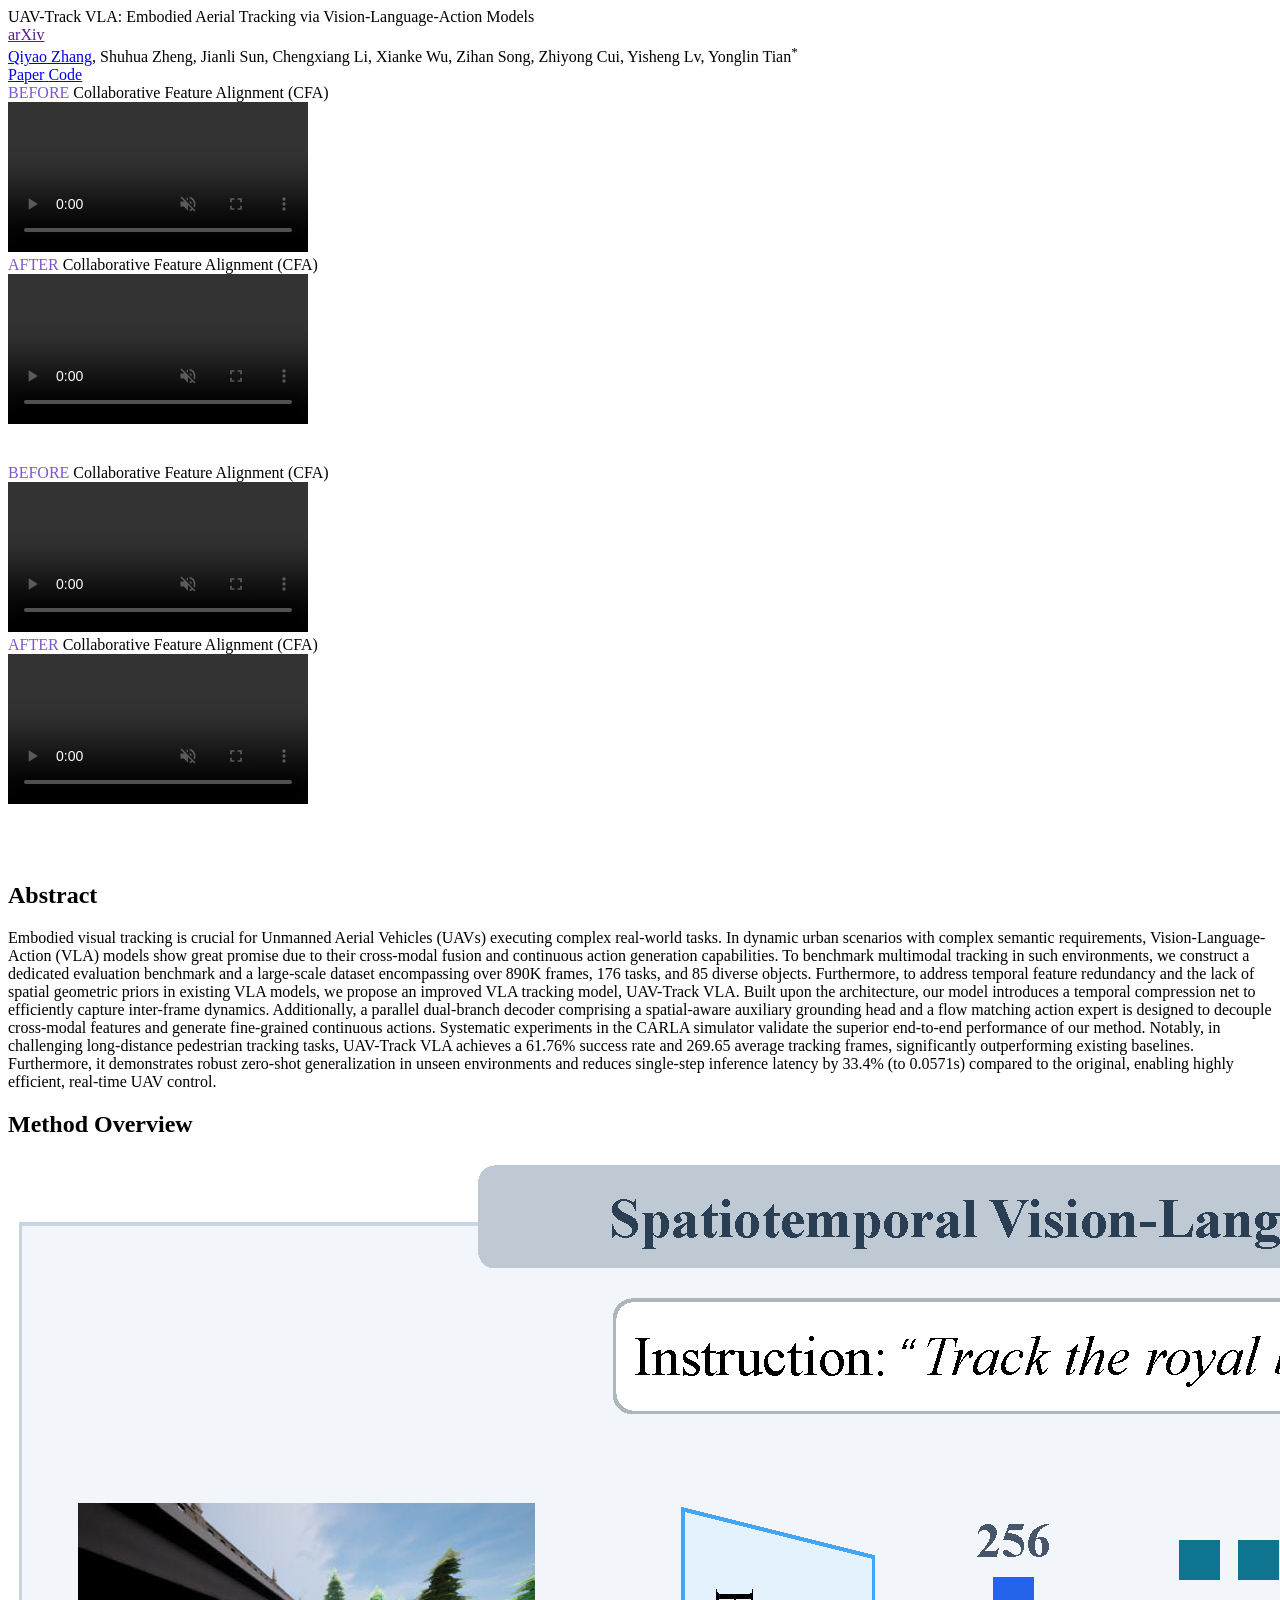
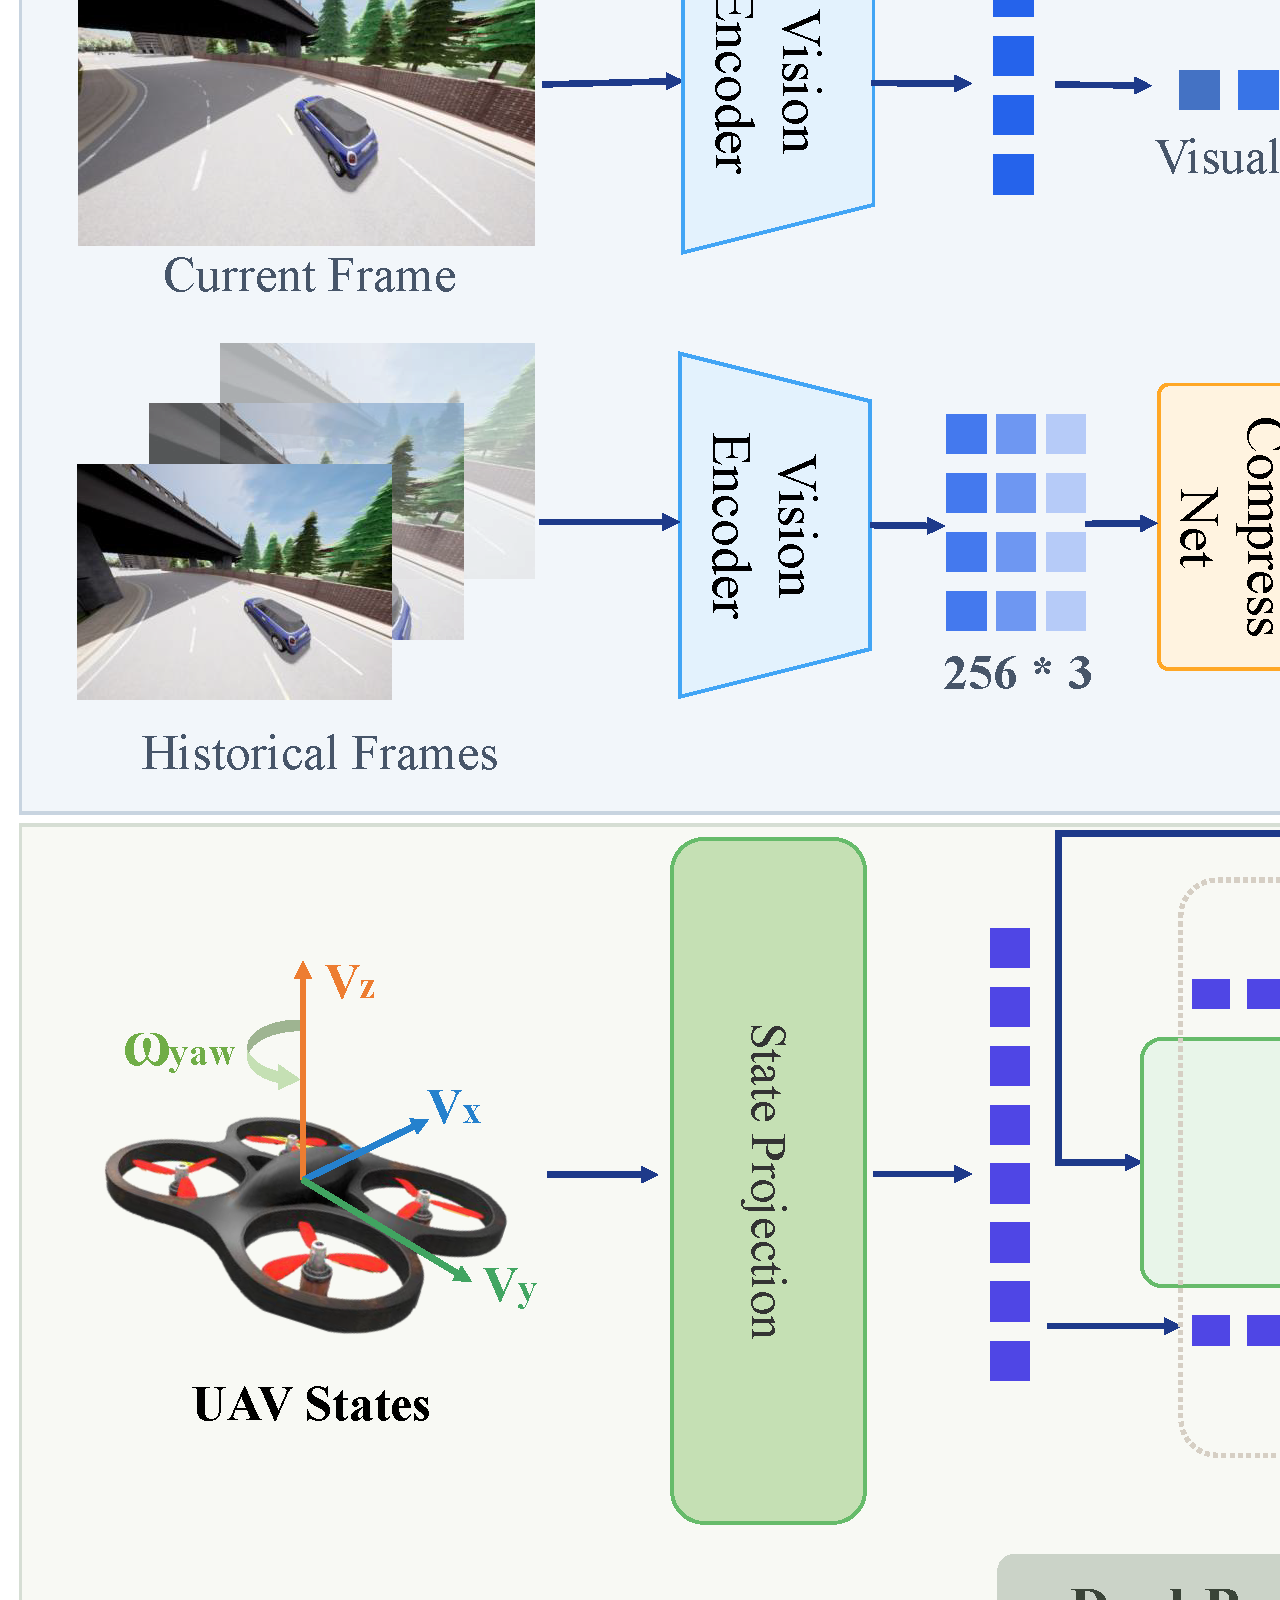
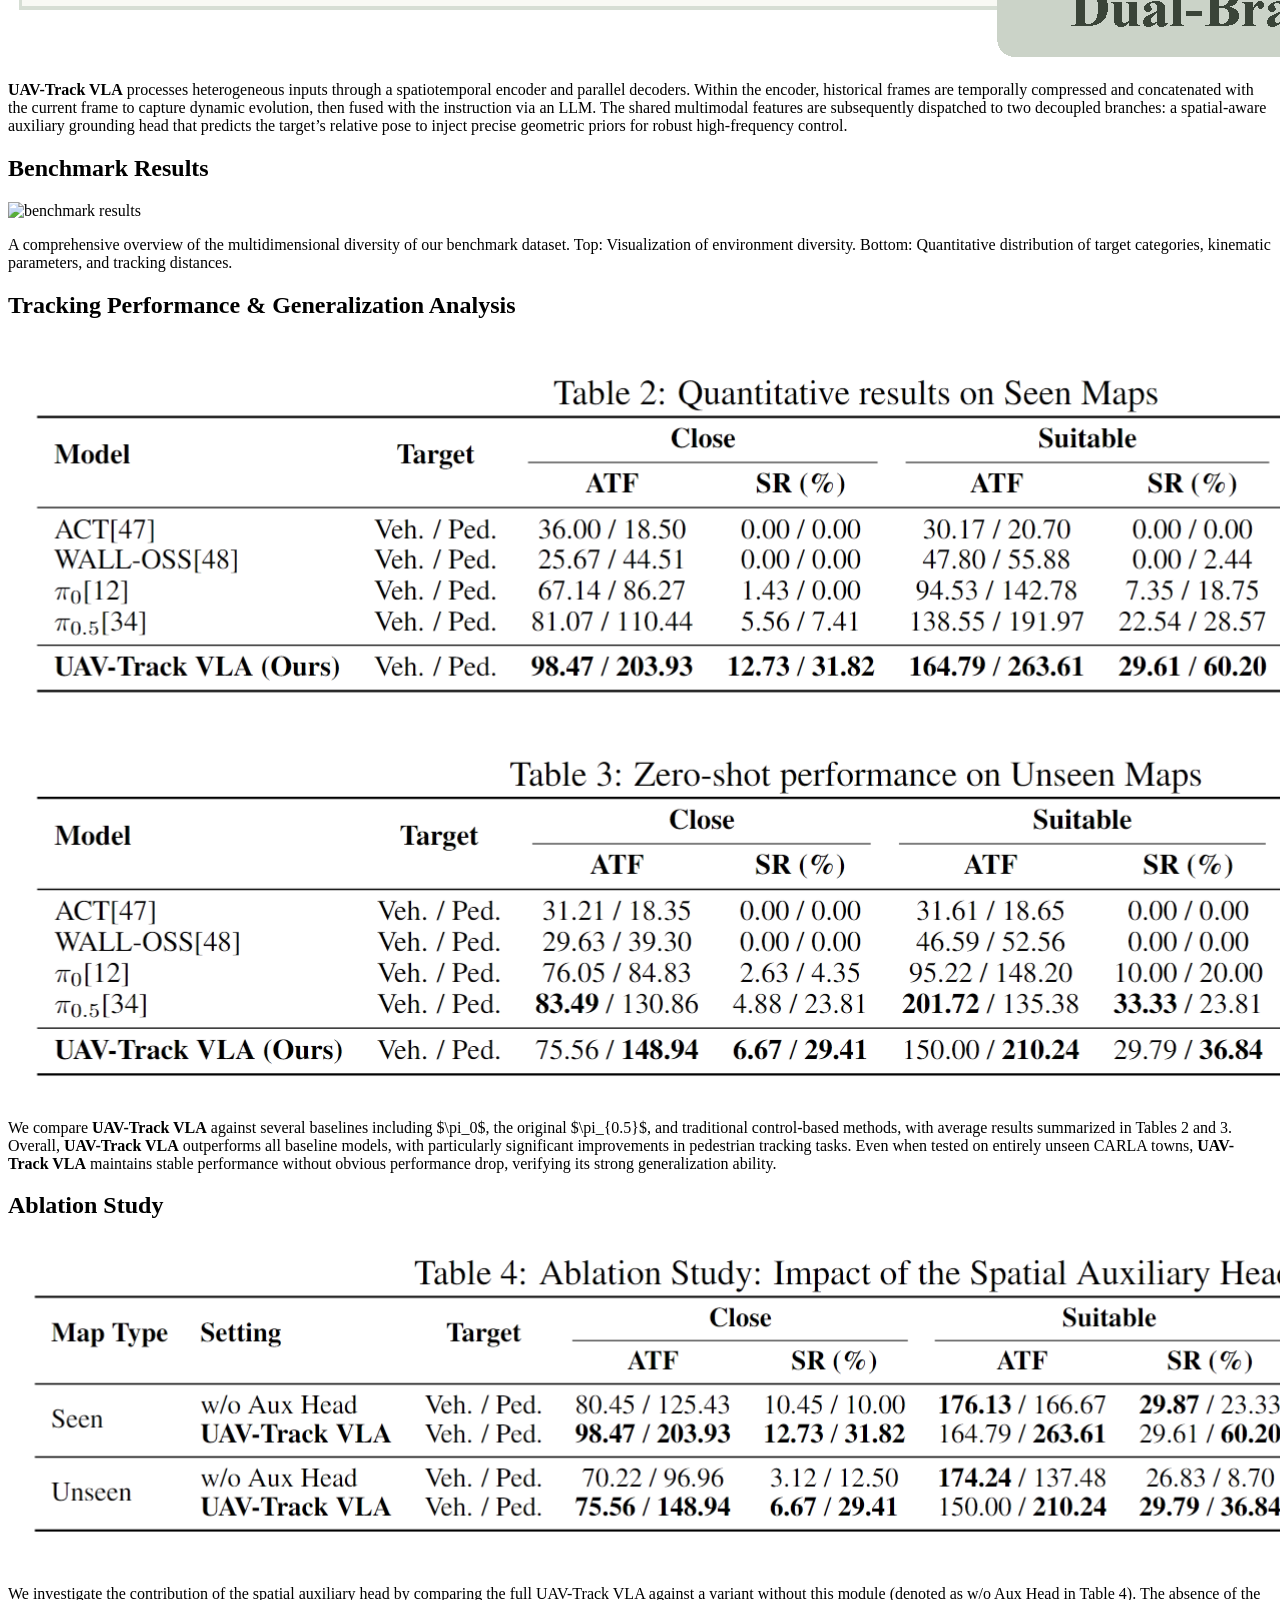
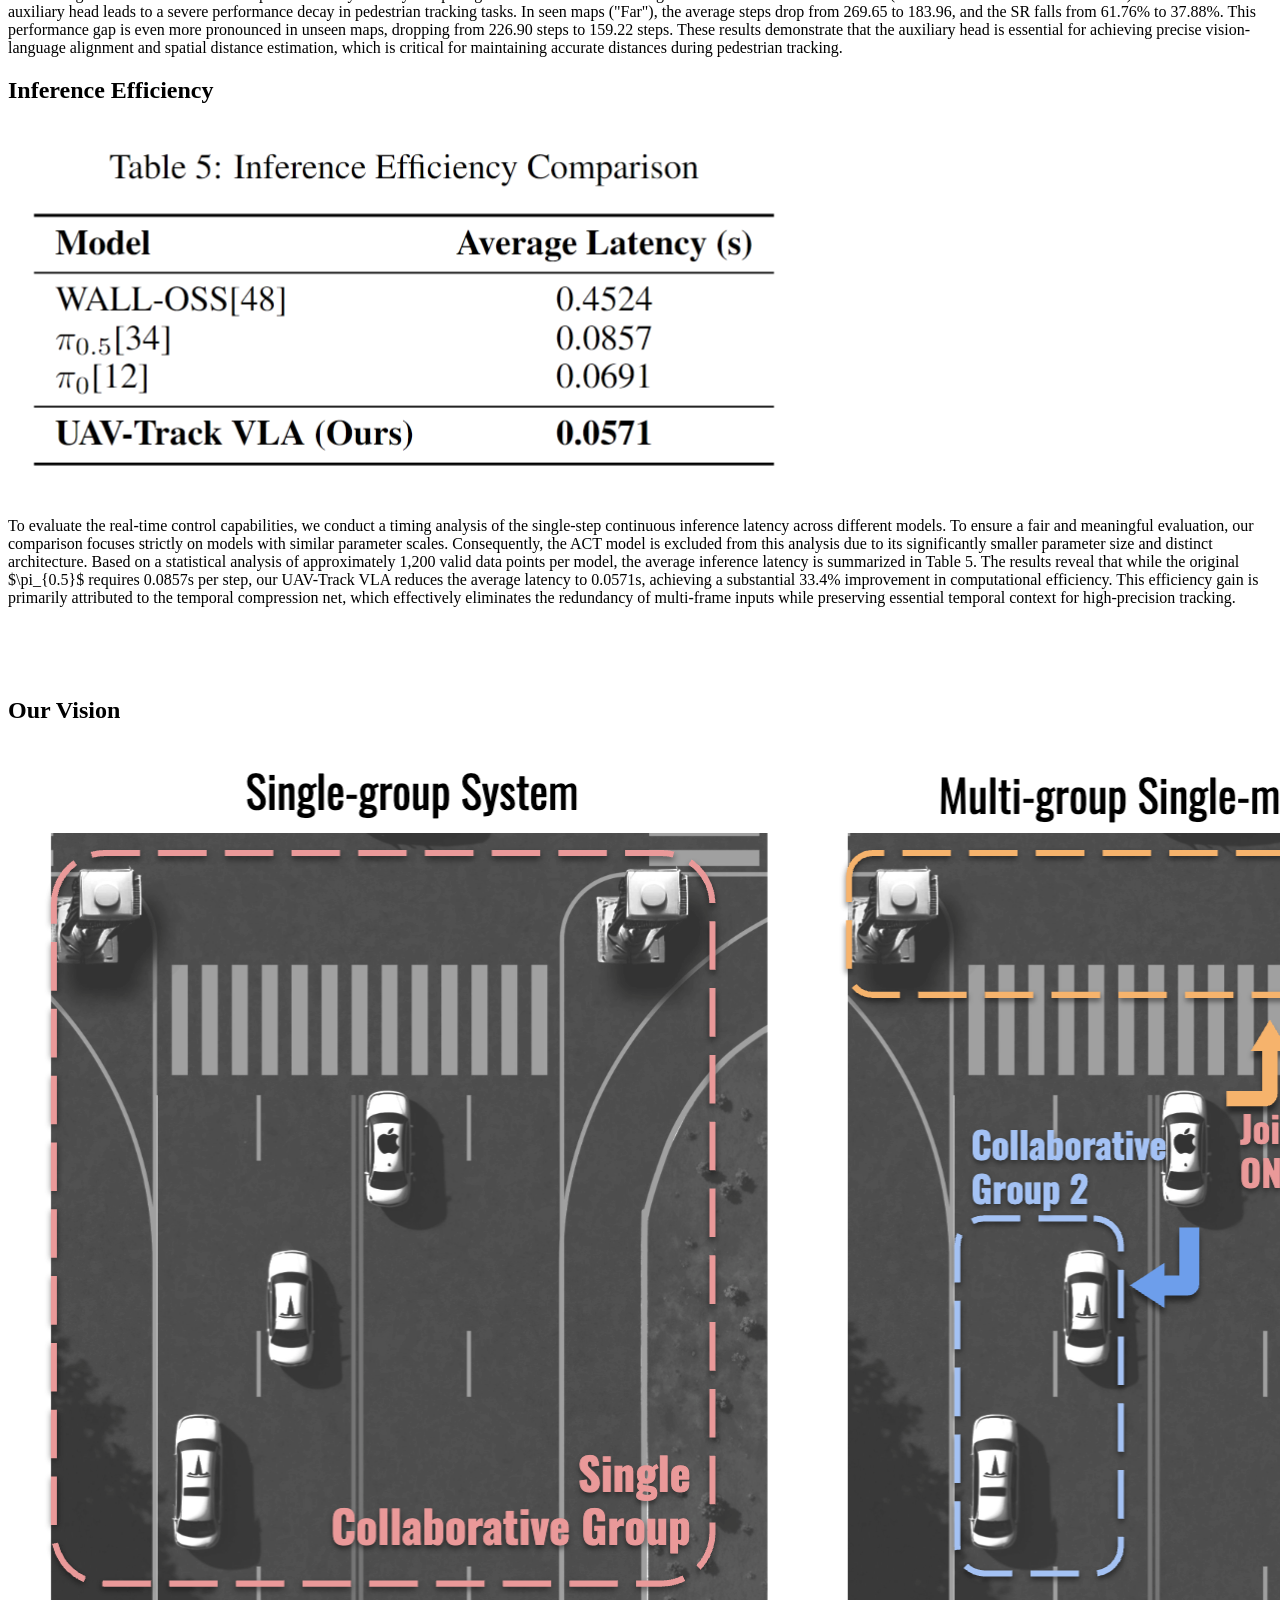
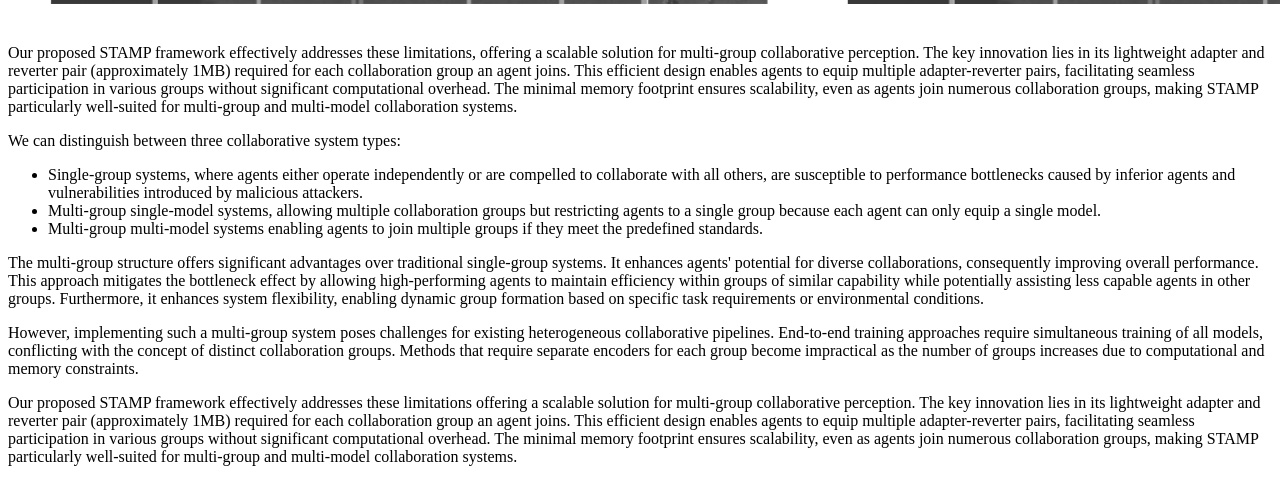
==== section.html @ 0401f26c "Init: 初始化新项目" ====
<!DOCTYPE html>
<html>

<head>
  <meta charset="UTF-8">
</head>

<body>
  <section id="results" class="section is-light">
    <!-- Title -->
    <div class="columns is-centered">
      <div class="column has-text-centered">
        <div class="subtitle">
          <span class="main-title gradient-colorful">UAV-Track VLA:</span> Embodied Aerial Tracking via
          Vision-Language-Action Models
        </div>
      </div>
    </div>

    <!-- Conference & Authors -->
    <div class="hero">
      <!-- <div class="hero-body"> -->
      <div class="container is-max-desktop">
        <div class="columns is-centered">
          <div class="column has-text-centered">
            <div class="sub-sub-title gradient-colorful">
              <a href="">arXiv</a>
            </div>
            <div class="is-size-5 publication-authors">
              <span class="author-block">
                <a href="https://scholar.google.com/citations?user=BFALfAwAAAAJ&hl=zh-CN&oi=ao">Qiyao Zhang</a>,
              </span>
              <span class="author-block">Shuhua Zheng,</span>
              <span class="author-block">Jianli Sun,</span>
              <span class="author-block">Chengxiang Li,</span>
              <span class="author-block">Xianke Wu,</span>
              <span class="author-block">Zihan Song,</span>
              <span class="author-block">Zhiyong Cui,</span>
              <span class="author-block">Yisheng Lv,</span>
              <span class="author-block">Yonglin Tian<sup>*</sup></span>
            </div>

            <!-- Paper & Code Links -->
            <div class="column has-text-centered">
              <span class="link-block">
                <a href="https://arxiv.org/abs/2604.02241" class="external-link button is-normal is-rounded is-dark">
                  <span class="icon">
                    <i class="fas fa-file-pdf"></i>
                  </span>
                  <span>Paper</span>
                </a>
              </span>
              <span class="link-block">
                <a href="https://github.com/Hub-Tian/UAV-Track"
                  class="external-link button is-normal is-rounded is-dark">
                  <span class="icon">
                    <i class="fab fa-github"></i>
                  </span>
                  <span>Code</span>
                </a>
              </span>
            </div>
          </div>
        </div>
      </div>
      <!-- </div> -->
    </div>

    <!-- Video Examples -->
    <div class="container is-width-screen">
      <div class="columns is-centered">
        <div class="column is-half">
          <div class="sub-sub-title">
            <span style="color: #7e56d0;">BEFORE</span> Collaborative Feature Alignment (CFA)
          </div>
          <div class="video-container">
            <video id="video1" controls autoplay loop muted preload="auto">
              <source src="static/videos/contact.mp4" type="video/mp4">
              Your browser does not support the video tag.
            </video>
          </div>
        </div>
        <div class="column is-half">
          <div class="sub-sub-title">
            <span style="color: #7e56d0;">AFTER</span> Collaborative Feature Alignment (CFA)
          </div>
          <div class="video-container">
            <video id="video2" controls autoplay loop muted preload="auto">
              <source src="static/videos/contactV3.mp4" type="video/mp4">
              Your browser does not support the video tag.
            </video>
          </div>
        </div>
      </div>

      <br><br>

      <div class="columns is-centered">
        <div class="column is-half">
          <div class="sub-sub-title">
            <span style="color: #7e56d0;">BEFORE</span> Collaborative Feature Alignment (CFA)
          </div>
          <div class="video-container">
            <video id="video3" controls autoplay loop muted preload="auto">
              <source src="static/videos/contact.mp4" type="video/mp4">
              Your browser does not support the video tag.
            </video>
          </div>
        </div>
        <div class="column is-half">
          <div class="sub-sub-title">
            <span style="color: #7e56d0;">AFTER</span> Collaborative Feature Alignment (CFA)
          </div>
          <div class="video-container">
            <video id="video4" controls autoplay loop muted preload="auto">
              <source src="static/videos/contactV3.mp4" type="video/mp4">
              Your browser does not support the video tag.
            </video>
          </div>
        </div>
      </div>
    </div>

    <br><br><br>

    <!-- Abstract, Pipeline, Results -->
    <div class="container is-max-desktop">
      <h2 class="subtitle is-3 has-text-centered">Abstract</h2>
      <div class="content">
        <p>
          Embodied visual tracking is crucial for Unmanned Aerial Vehicles (UAVs) executing complex real-world tasks. In
          dynamic
          urban scenarios with complex semantic requirements, Vision-Language-Action (VLA) models show great promise due
          to their
          cross-modal fusion and continuous action generation capabilities. To benchmark multimodal tracking in such
          environments,
          we construct a dedicated evaluation benchmark and a large-scale dataset encompassing over 890K frames, 176
          tasks, and 85
          diverse objects. Furthermore, to address temporal feature redundancy and the lack of spatial geometric priors
          in
          existing VLA models, we propose an improved VLA tracking model, UAV-Track VLA. Built upon the architecture,
          our
          model
          introduces a temporal compression net to efficiently capture inter-frame dynamics. Additionally, a parallel
          dual-branch
          decoder comprising a spatial-aware auxiliary grounding head and a flow matching action expert is designed to
          decouple
          cross-modal features and generate fine-grained continuous actions. Systematic experiments in the CARLA
          simulator
          validate the superior end-to-end performance of our method. Notably, in challenging long-distance pedestrian
          tracking
          tasks, UAV-Track VLA achieves a 61.76% success rate and 269.65 average tracking frames, significantly
          outperforming
          existing baselines. Furthermore, it demonstrates robust zero-shot generalization in unseen environments and
          reduces
          single-step inference latency by 33.4% (to 0.0571s) compared to the original, enabling highly efficient,
          real-time UAV
          control.
        </p>
      </div>

      <h2 class="subtitle is-3 has-text-centered">Method Overview</h2>
      <div class="columns is-centered">
        <div class="column is-full">
          <img src="./static/images/overview.png" alt="method overview" class="image is-fullwidth">
        </div>
      </div>
      <div class="content">
        <p> <strong>UAV-Track VLA</strong> processes heterogeneous inputs through a
          spatiotemporal encoder and parallel decoders. Within the encoder, historical frames are temporally compressed
          and
          concatenated with the current frame to capture dynamic evolution, then fused with the instruction via an LLM.
          The shared
          multimodal features are subsequently dispatched to two decoupled branches: a spatial-aware auxiliary grounding
          head that
          predicts the target’s relative pose to inject precise geometric priors for robust high-frequency control.</p>
      </div>

      <h2 class="subtitle is-3 has-text-centered">Benchmark Results</h2>
      <div class="columns is-centered">
        <div class="column is-full">
          <img src="./static/images/benchmark_arxiv.png" alt="benchmark results" class="image is-fullwidth">
        </div>
      </div>
      <div class="content">
        <p>
          A comprehensive overview of the multidimensional diversity of our benchmark dataset. Top: Visualization of
          environment diversity. Bottom: Quantitative distribution of target categories, kinematic parameters, and
          tracking
          distances.
        </p>
      </div>

      <h2 class="subtitle is-3 has-text-centered">Tracking Performance & Generalization Analysis</h2>
      <div class="columns is-centered">
        <div class="column is-full">
          <img src="./static/images/performance.png" alt="performance" class="image is-fullwidth">
        </div>
      </div>
      <div class="content">
        <p>
          We compare <strong>UAV-Track VLA</strong> against several baselines including $\pi_0$, the original
          $\pi_{0.5}$, and
          traditional control-based methods, with average results summarized in Tables 2 and 3. Overall,
          <strong>UAV-Track VLA</strong> outperforms all baseline models, with particularly significant
          improvements in
          pedestrian tracking tasks. Even when tested on entirely unseen CARLA towns, <strong>UAV-Track VLA</strong>
          maintains stable performance
          without
          obvious performance drop, verifying its strong generalization ability.
        </p>



      </div>

      <h2 class="subtitle is-3 has-text-centered">Ablation Study</h2>
      <div class="columns is-centered">
        <div class="column is-full">
          <img src="./static/images/ablation.png" alt="ablation study" class="image is-fullwidth">
        </div>
      </div>
      <div class="content">
        <p>
          We investigate the contribution of the spatial auxiliary head by comparing the full UAV-Track VLA against a
          variant
          without this module (denoted as w/o Aux Head in Table 4). The absence of the auxiliary head leads to a severe
          performance decay in pedestrian tracking tasks. In seen maps ("Far"), the average steps drop from 269.65 to
          183.96, and
          the SR falls from 61.76% to 37.88%. This performance gap is even more pronounced in unseen maps, dropping from
          226.90
          steps to 159.22 steps. These results demonstrate that the auxiliary head is essential for achieving precise
          vision-language alignment and spatial distance estimation, which is critical for maintaining accurate
          distances during
          pedestrian tracking.
        </p>
      </div>

      <h2 class="subtitle is-3 has-text-centered">Inference Efficiency</h2>
      <div class="columns is-centered">
        <div class="column is-full">
          <img src="./static/images/infer.png" alt="inference efficiency" class="image is-fullwidth">
        </div>
      </div>
      <div class="content">
        <p>
          To evaluate the real-time control capabilities, we conduct a timing analysis of the single-step continuous
          inference
          latency across different models. To ensure a fair and meaningful evaluation, our comparison focuses strictly
          on models
          with similar parameter scales. Consequently, the ACT model is excluded from this analysis due to its
          significantly
          smaller parameter size and distinct architecture. Based on a statistical analysis of approximately 1,200 valid
          data
          points per model, the average inference latency is summarized in Table 5. The results reveal that while the
          original $\pi_{0.5}$ requires 0.0857s per step, our UAV-Track VLA reduces the average latency to 0.0571s,
          achieving a substantial
          33.4%
          improvement in computational efficiency. This efficiency gain is primarily attributed to the temporal
          compression net,
          which effectively eliminates the redundancy of multi-frame inputs while preserving essential temporal context
          for
          high-precision tracking.
        </p>
      </div>
    </div>

    <br><br><br>

    <!-- Our Vision -->
    <div class="hero-body">
      <div class="container is-max-desktop">
        <h2 class="subtitle is-3 has-text-centered">Our Vision</h2>
        <div class="columns is-centered">
          <div class="column is-full">
            <img src="./static/images/multi_group_sys.png" alt="multi-group system" class="image is-fullwidth">
          </div>
        </div>
        <div class="content">
          <p>
            Our proposed STAMP framework effectively addresses these limitations, offering a scalable solution for
            multi-group collaborative perception. The key innovation lies in its lightweight adapter and reverter pair
            (approximately 1MB) required for each collaboration group an agent joins. This efficient design enables
            agents
            to equip multiple adapter-reverter pairs, facilitating seamless participation in various groups without
            significant computational overhead. The minimal memory footprint ensures scalability, even as agents join
            numerous collaboration groups, making STAMP particularly well-suited for multi-group and multi-model
            collaboration systems.
          </p>
          <p>
            We can distinguish between three collaborative system types:
          </p>
          <ul>
            <li>Single-group systems, where agents either operate independently or are compelled to collaborate with all
              others, are susceptible to performance bottlenecks caused by inferior agents and vulnerabilities
              introduced
              by malicious attackers. </li>
            <li>Multi-group single-model systems, allowing multiple collaboration groups but restricting agents to a
              single group because each agent can only equip a single model.</li>
            <li>Multi-group multi-model systems enabling agents to join multiple groups if they meet the predefined
              standards.</li>
          </ul>
          <p>
            The multi-group structure offers significant advantages over traditional single-group systems. It enhances
            agents' potential for diverse collaborations, consequently improving overall performance. This approach
            mitigates the bottleneck effect by allowing high-performing agents to maintain efficiency within groups of
            similar capability while potentially assisting less capable agents in other groups. Furthermore, it enhances
            system flexibility, enabling dynamic group formation based on specific task requirements or environmental
            conditions.
          </p>
          <p>
            However, implementing such a multi-group system poses challenges for existing heterogeneous collaborative
            pipelines. End-to-end training approaches require simultaneous training of all models, conflicting with the
            concept of distinct collaboration groups. Methods that require separate encoders for each group become
            impractical as the number of groups increases due to computational and memory constraints.
          </p>
          <p>
            Our proposed STAMP framework effectively addresses these limitations offering a scalable solution for
            multi-group collaborative perception. The key innovation lies in its lightweight adapter and reverter pair
            (approximately 1MB) required for each collaboration group an agent joins. This efficient design enables
            agents
            to equip multiple adapter-reverter pairs, facilitating seamless participation in various groups without
            significant computational overhead. The minimal memory footprint ensures scalability, even as agents join
            numerous collaboration groups, making STAMP particularly well-suited for multi-group and multi-model
            collaboration systems.
          </p>
        </div>
      </div>
    </div>
  </section>
</body>

</html>
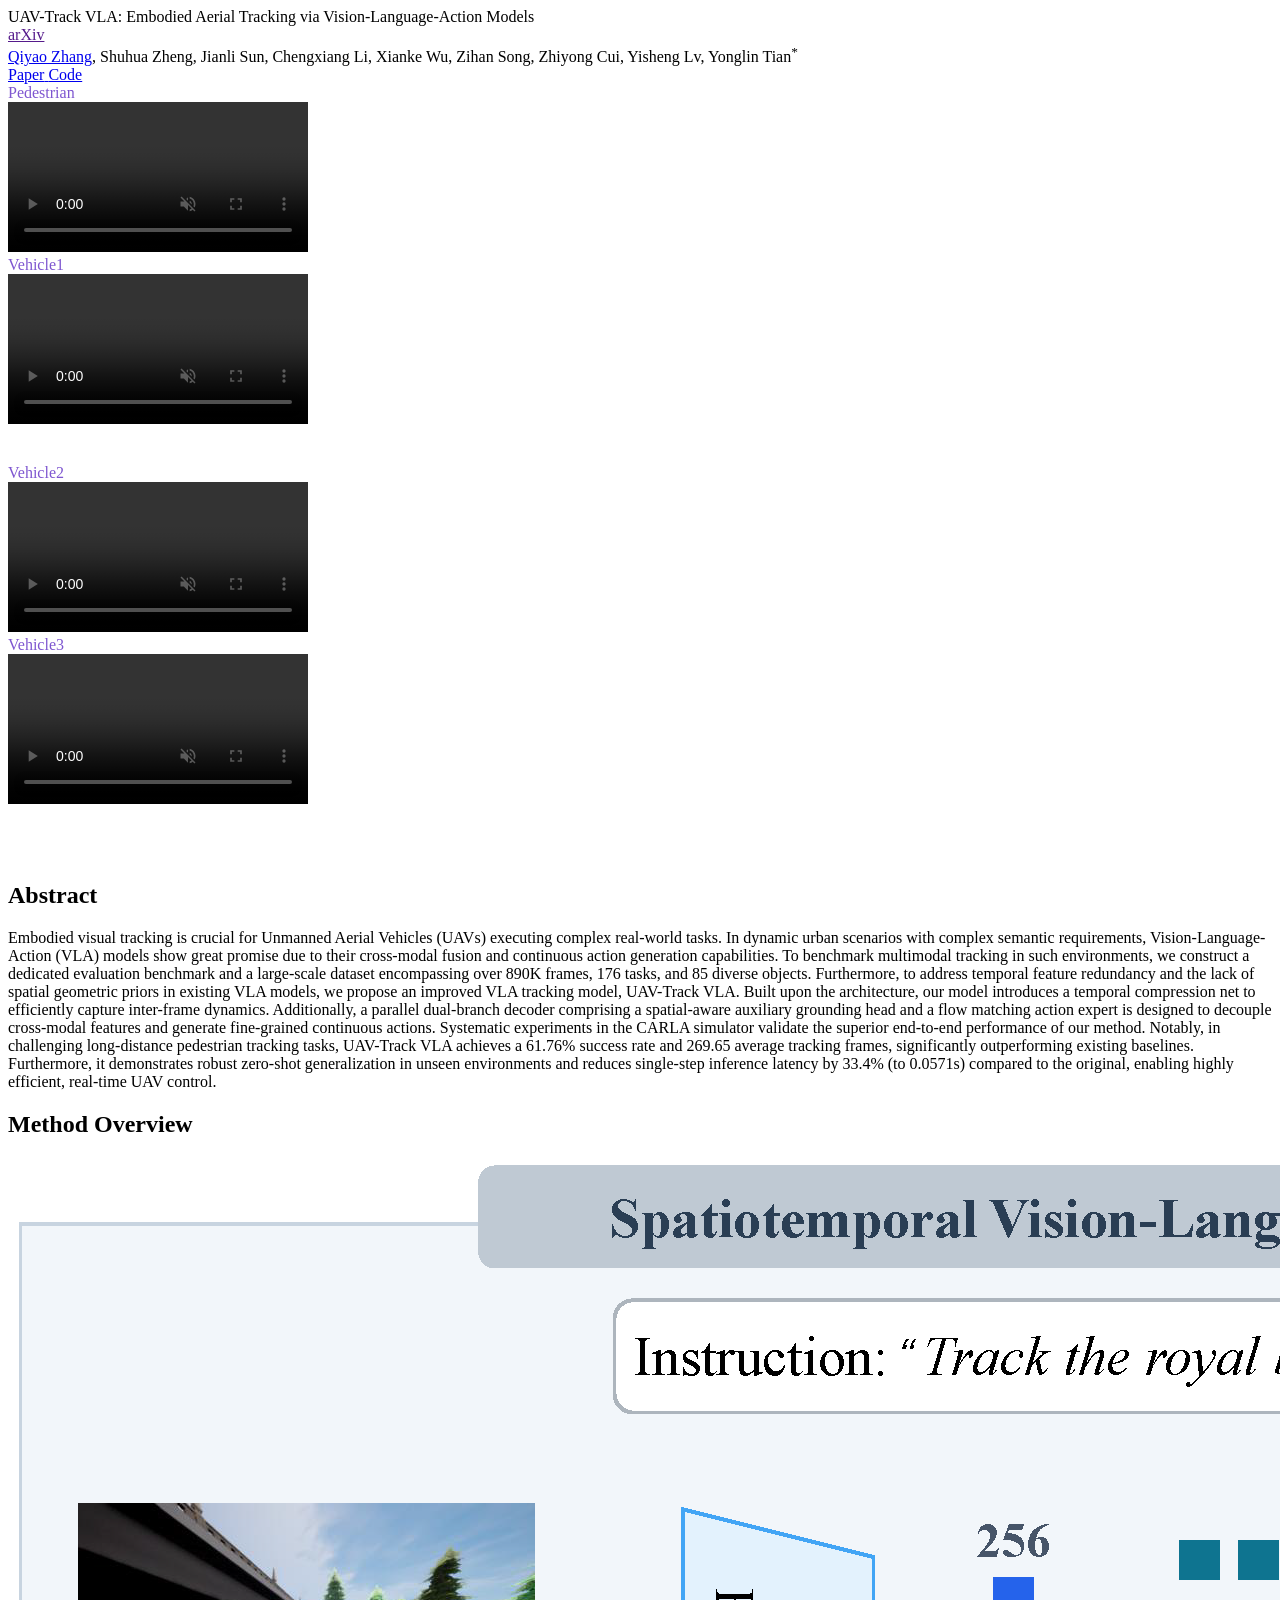
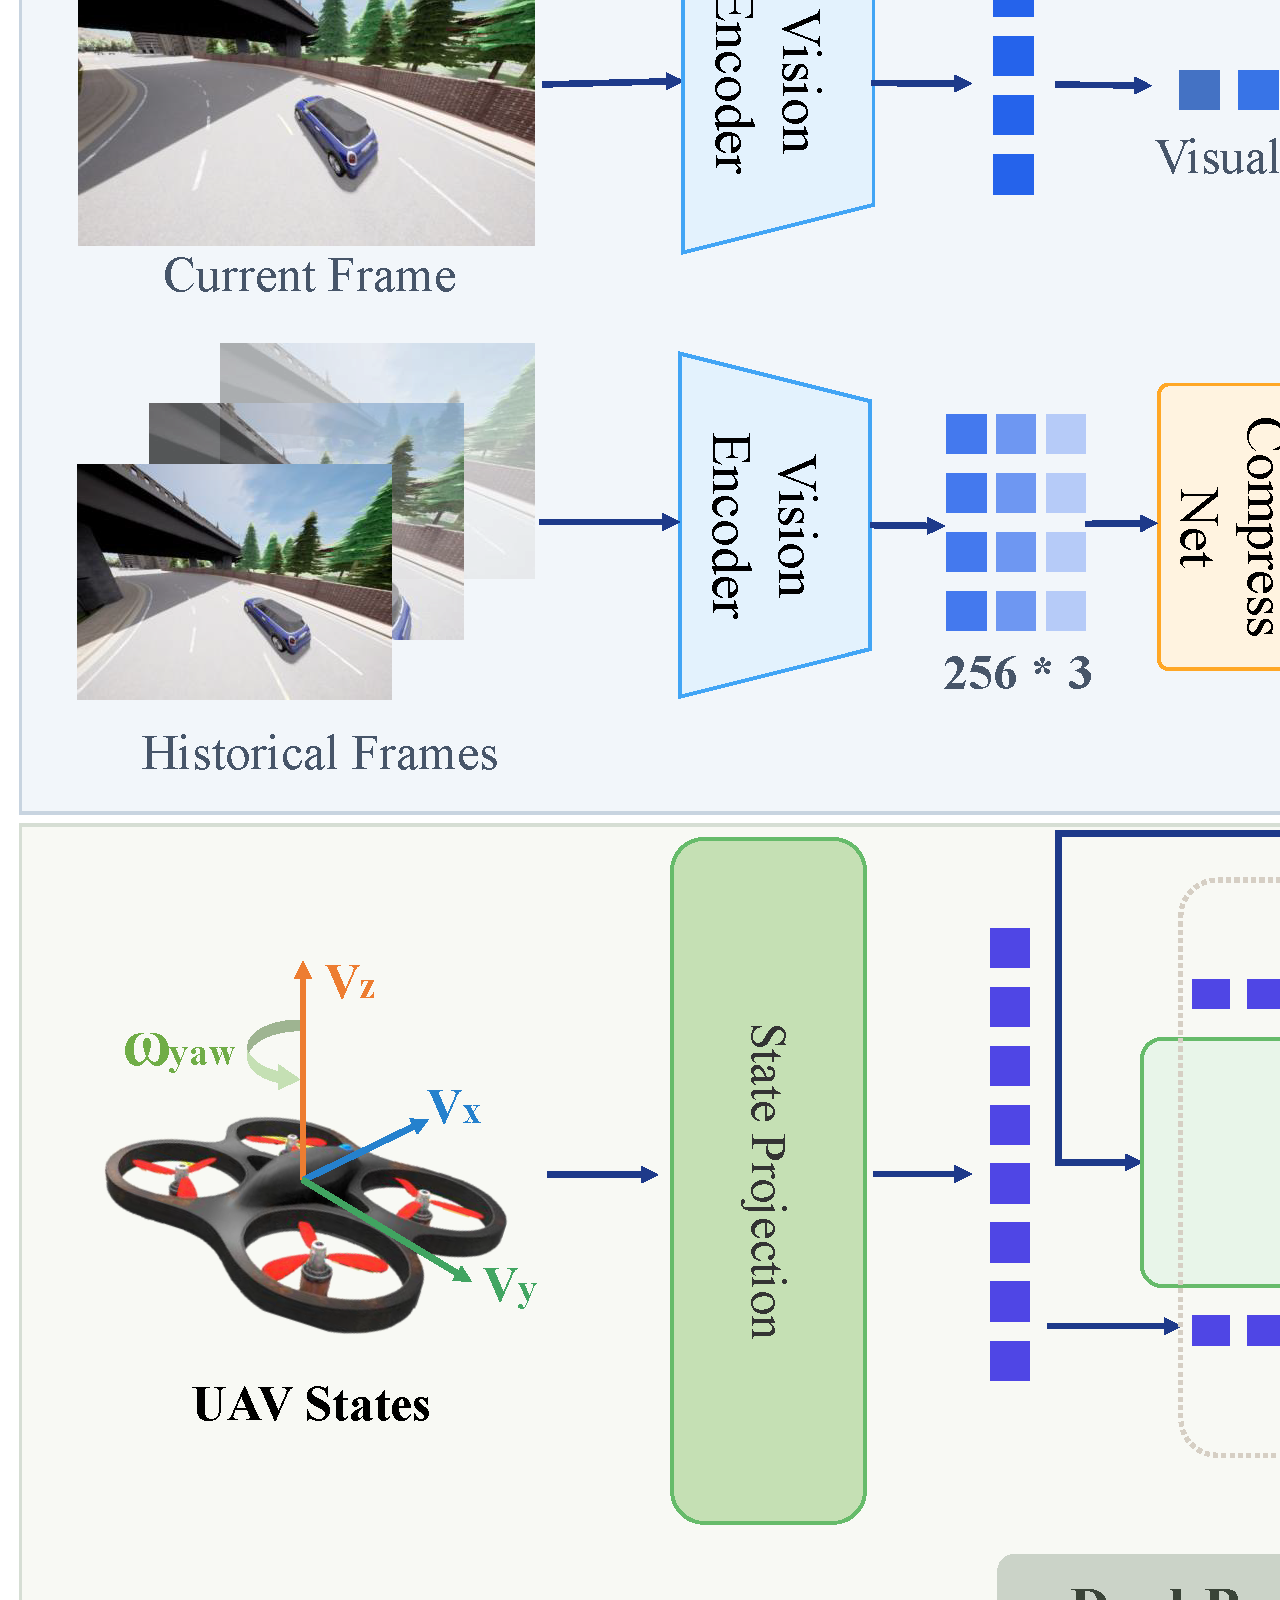
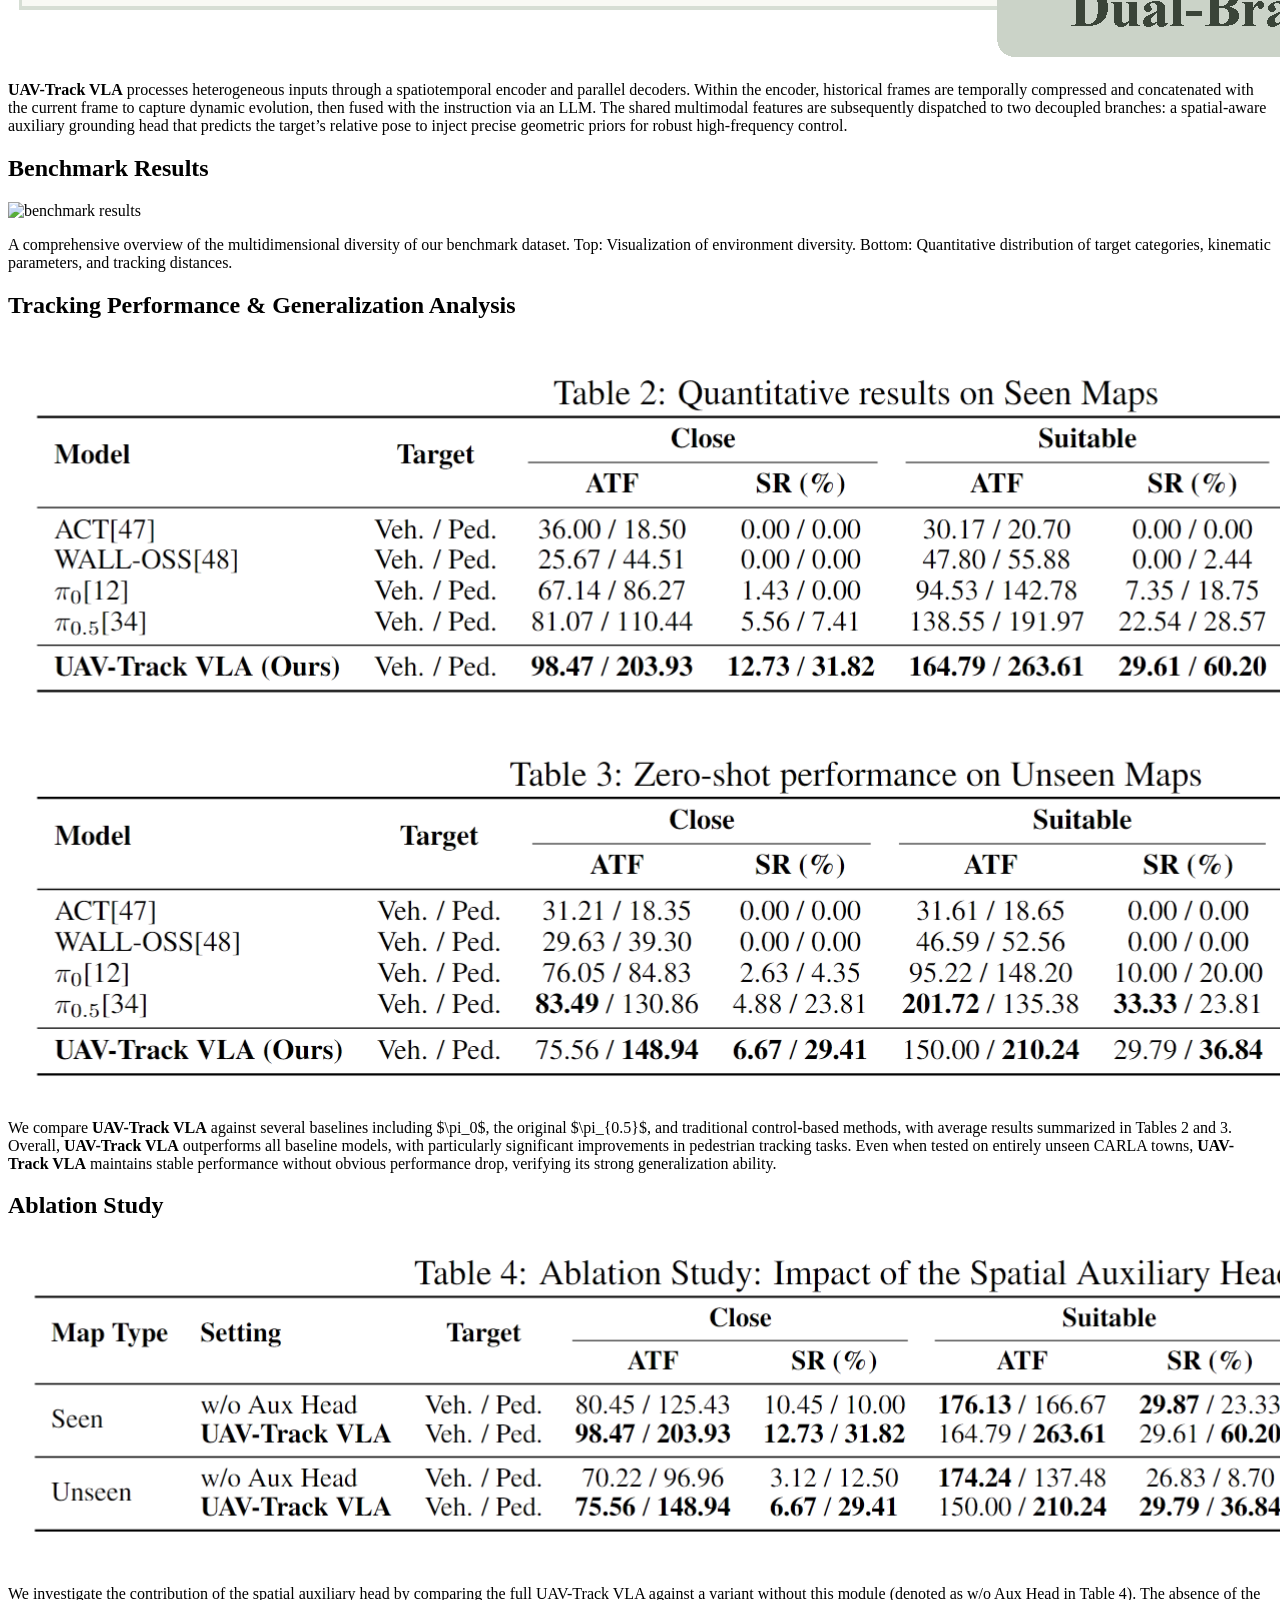
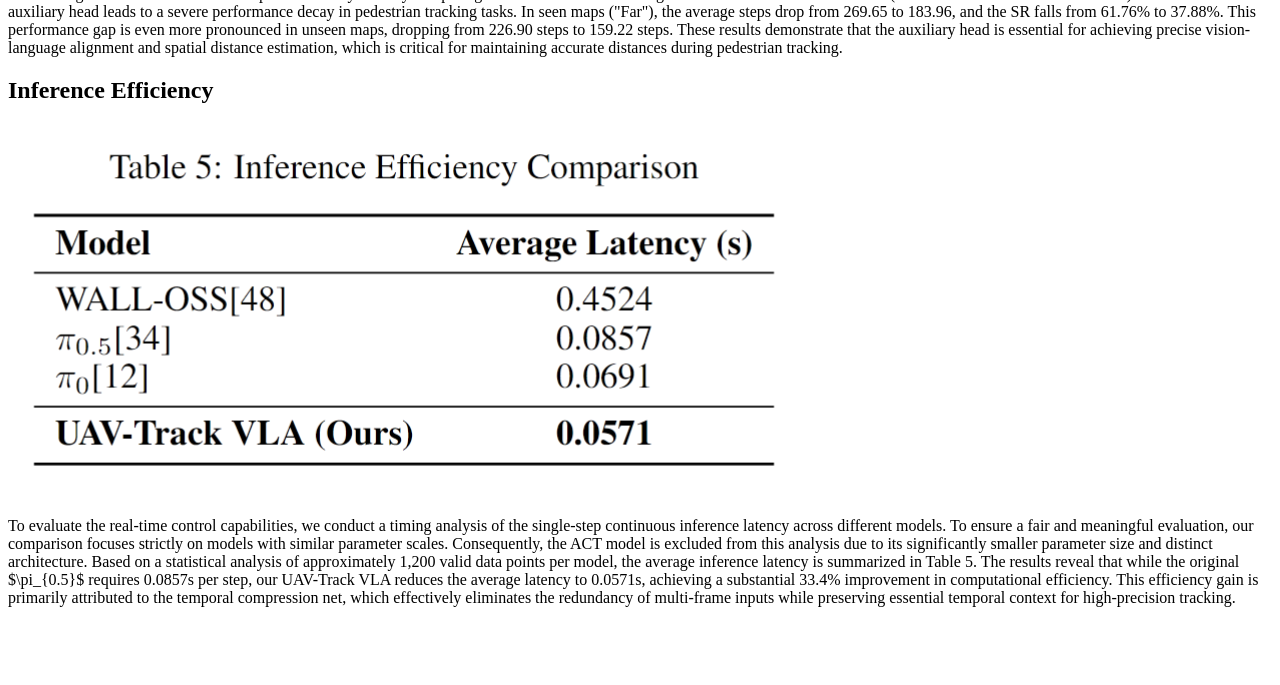
==== commit 98e7dc33: "replace videos" ====
--- a/section.html
+++ b/section.html
@@ -71,22 +71,22 @@
       <div class="columns is-centered">
         <div class="column is-half">
           <div class="sub-sub-title">
-            <span style="color: #7e56d0;">BEFORE</span> Collaborative Feature Alignment (CFA)
+            <span style="color: #7e56d0;">Pedestrian</span>
           </div>
           <div class="video-container">
             <video id="video1" controls autoplay loop muted preload="auto">
-              <source src="static/videos/contact.mp4" type="video/mp4">
+              <source src="static/videos/long_video_speed_ped_1.mp4" type="video/mp4">
               Your browser does not support the video tag.
             </video>
           </div>
         </div>
         <div class="column is-half">
           <div class="sub-sub-title">
-            <span style="color: #7e56d0;">AFTER</span> Collaborative Feature Alignment (CFA)
+            <span style="color: #7e56d0;">Vehicle1</span>
           </div>
           <div class="video-container">
             <video id="video2" controls autoplay loop muted preload="auto">
-              <source src="static/videos/contactV3.mp4" type="video/mp4">
+              <source src="static/videos/long_video_speed_veh_1.mp4" type="video/mp4">
               Your browser does not support the video tag.
             </video>
           </div>
@@ -98,22 +98,22 @@
       <div class="columns is-centered">
         <div class="column is-half">
           <div class="sub-sub-title">
-            <span style="color: #7e56d0;">BEFORE</span> Collaborative Feature Alignment (CFA)
+            <span style="color: #7e56d0;">Vehicle2</span>
           </div>
           <div class="video-container">
             <video id="video3" controls autoplay loop muted preload="auto">
-              <source src="static/videos/contact.mp4" type="video/mp4">
+              <source src="static/videos/long_video_speed_veh_2.mp4" type="video/mp4">
               Your browser does not support the video tag.
             </video>
           </div>
         </div>
         <div class="column is-half">
           <div class="sub-sub-title">
-            <span style="color: #7e56d0;">AFTER</span> Collaborative Feature Alignment (CFA)
+            <span style="color: #7e56d0;">Vehicle3</span>
           </div>
           <div class="video-container">
             <video id="video4" controls autoplay loop muted preload="auto">
-              <source src="static/videos/contactV3.mp4" type="video/mp4">
+              <source src="static/videos/long_video_speed_veh_3.mp4" type="video/mp4">
               Your browser does not support the video tag.
             </video>
           </div>
@@ -268,7 +268,7 @@
     <br><br><br>
 
     <!-- Our Vision -->
-    <div class="hero-body">
+    <!-- <div class="hero-body">
       <div class="container is-max-desktop">
         <h2 class="subtitle is-3 has-text-centered">Our Vision</h2>
         <div class="columns is-centered">
@@ -326,7 +326,7 @@
           </p>
         </div>
       </div>
-    </div>
+    </div> -->
   </section>
 </body>
 
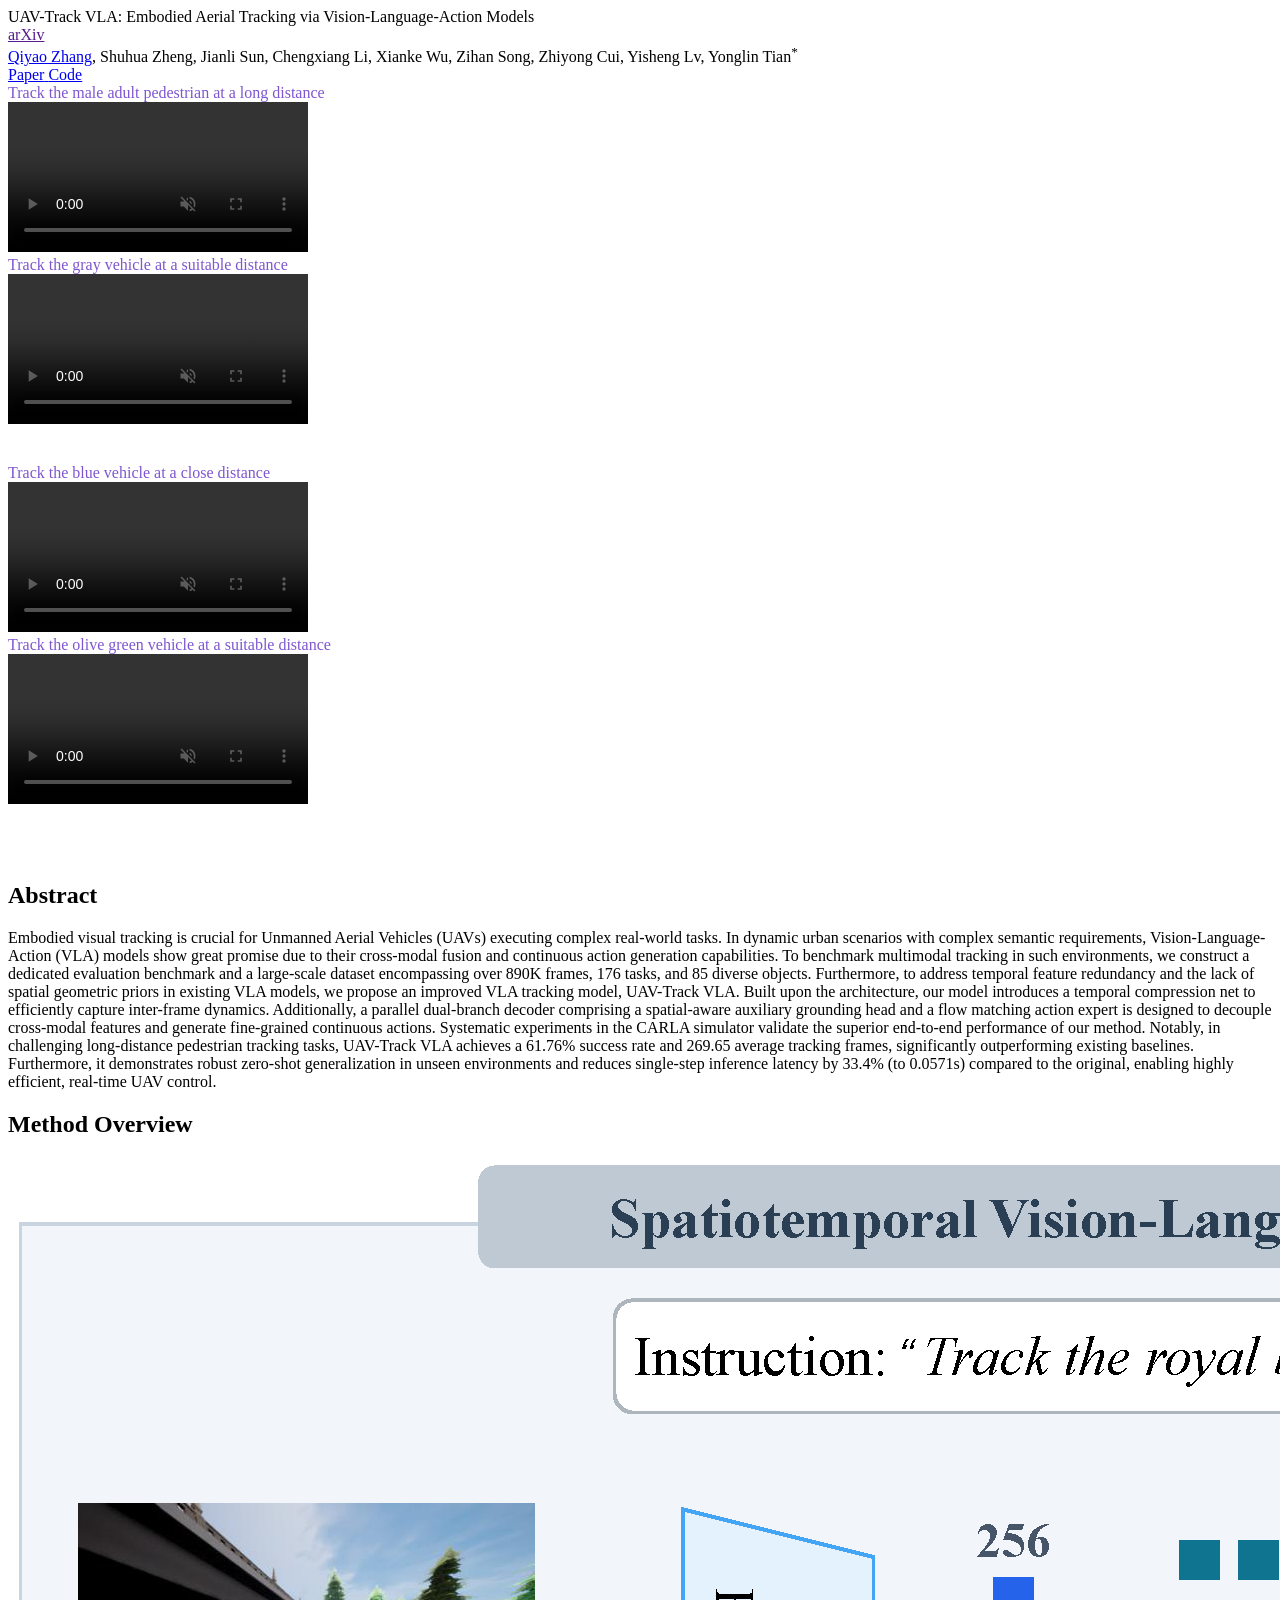
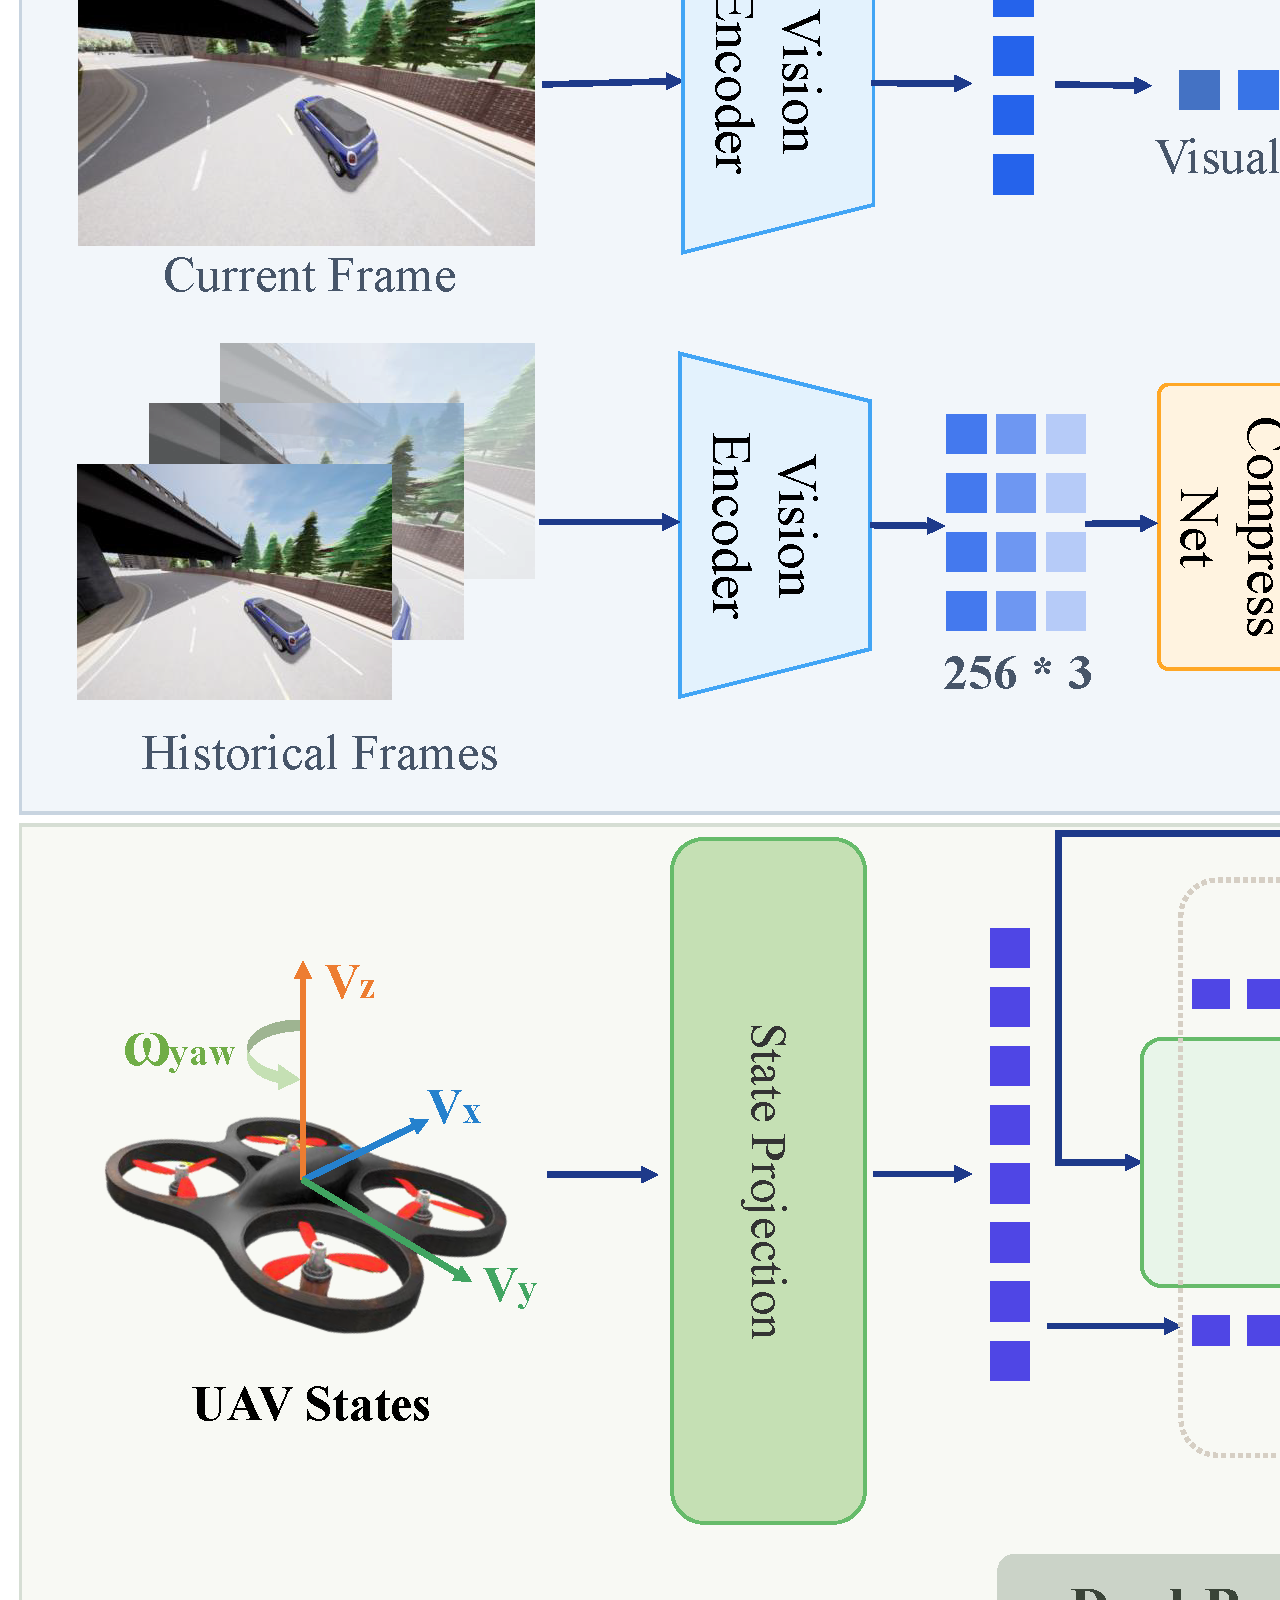
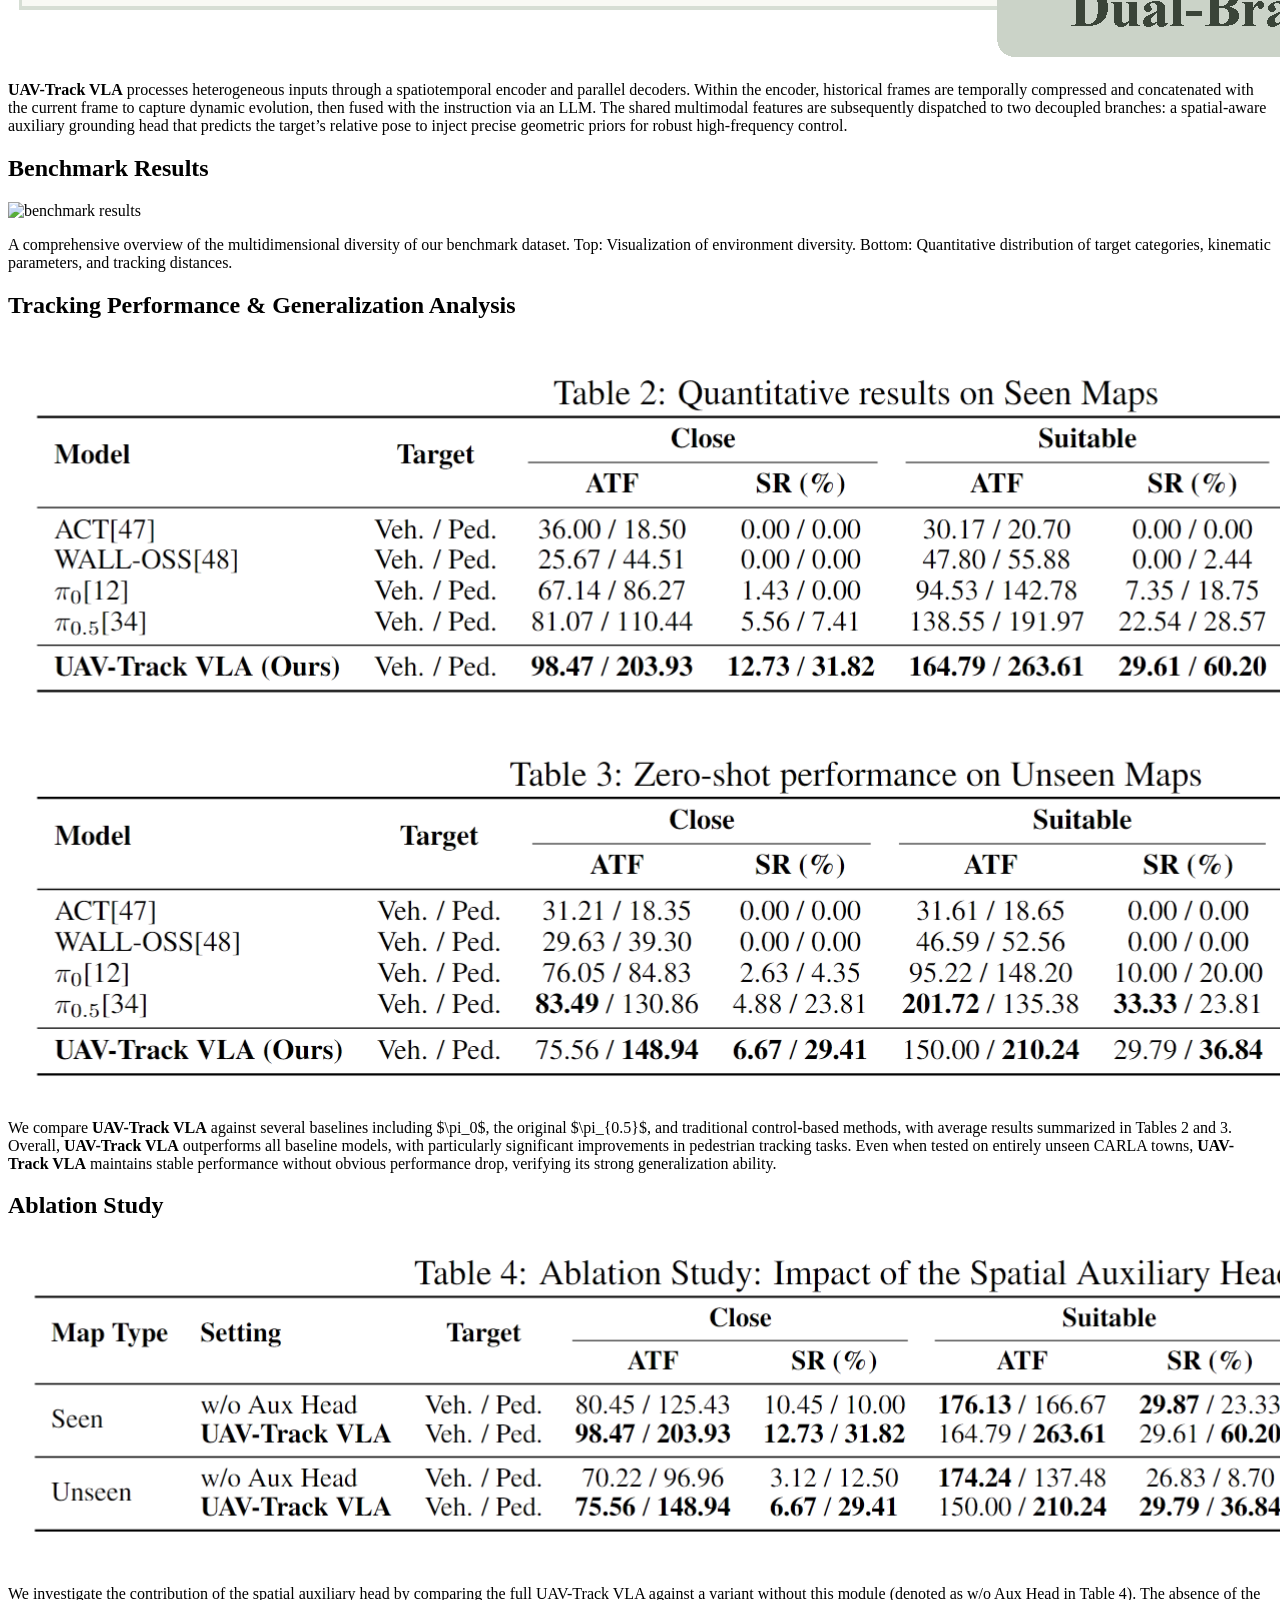
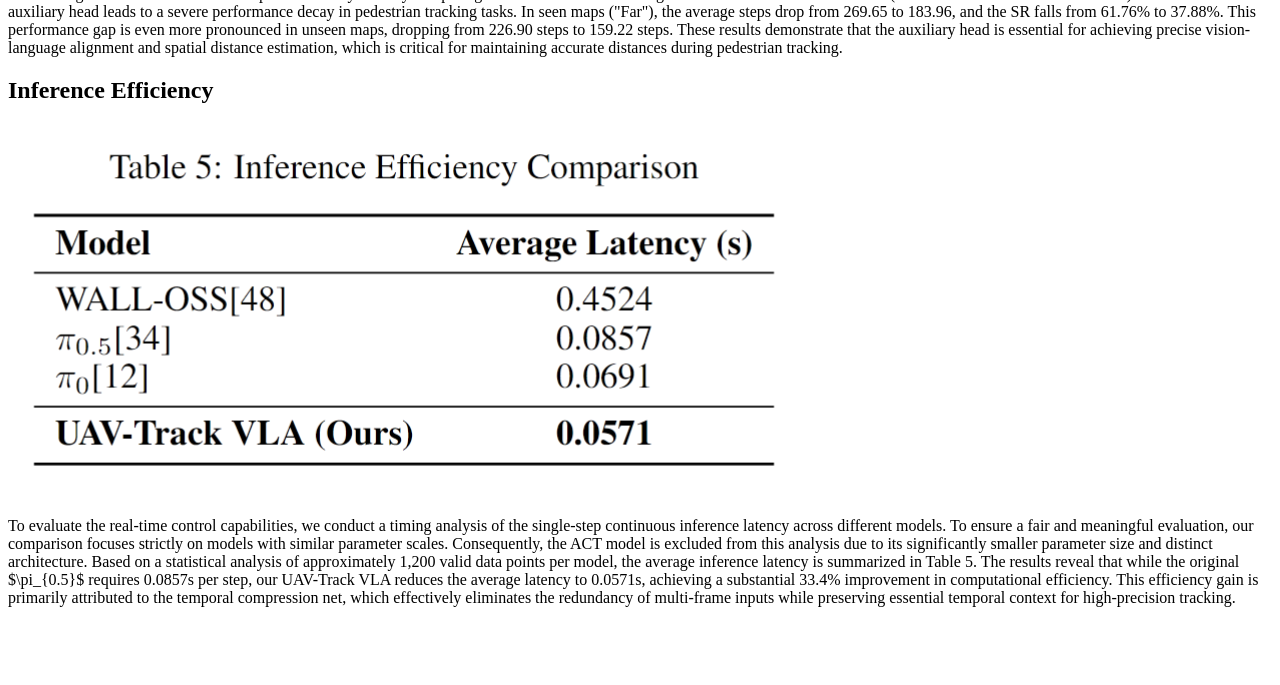
==== commit 5e99e2d5: "scale video title" ====
--- a/section.html
+++ b/section.html
@@ -70,8 +70,8 @@
     <div class="container is-width-screen">
       <div class="columns is-centered">
         <div class="column is-half">
-          <div class="sub-sub-title">
-            <span style="color: #7e56d0;">Pedestrian</span>
+          <div class="sub-sub-title is-size-5">
+            <span style="color: #7e56d0;">Track the male adult pedestrian at a long distance</span>
           </div>
           <div class="video-container">
             <video id="video1" controls autoplay loop muted preload="auto">
@@ -81,8 +81,8 @@
           </div>
         </div>
         <div class="column is-half">
-          <div class="sub-sub-title">
-            <span style="color: #7e56d0;">Vehicle1</span>
+          <div class="sub-sub-title is-size-5">
+            <span style="color: #7e56d0;">Track the gray vehicle at a suitable distance</span>
           </div>
           <div class="video-container">
             <video id="video2" controls autoplay loop muted preload="auto">
@@ -97,8 +97,8 @@
 
       <div class="columns is-centered">
         <div class="column is-half">
-          <div class="sub-sub-title">
-            <span style="color: #7e56d0;">Vehicle2</span>
+          <div class="sub-sub-title is-size-5">
+            <span style="color: #7e56d0;">Track the blue vehicle at a close distance</span>
           </div>
           <div class="video-container">
             <video id="video3" controls autoplay loop muted preload="auto">
@@ -108,8 +108,8 @@
           </div>
         </div>
         <div class="column is-half">
-          <div class="sub-sub-title">
-            <span style="color: #7e56d0;">Vehicle3</span>
+          <div class="sub-sub-title is-size-5">
+            <span style="color: #7e56d0;">Track the olive green vehicle at a suitable distance</span>
           </div>
           <div class="video-container">
             <video id="video4" controls autoplay loop muted preload="auto">
